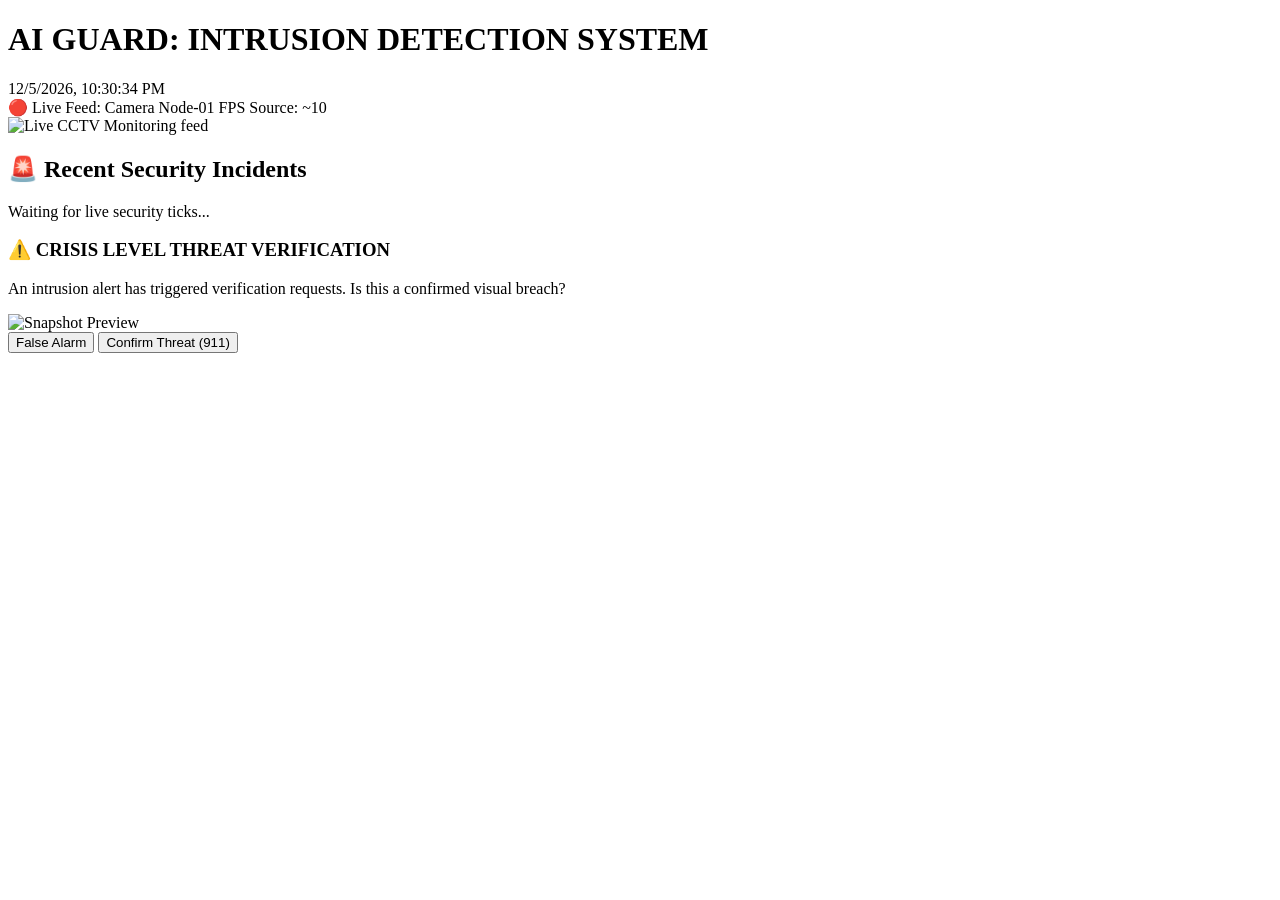
==== templates/dashboard.html @ 1c16cd73 "feat: add the updated verison" ====
<!-- The Frontend Dashboard Dashboard -->

<!DOCTYPE html>
<html lang="en">
<head>
    <meta charset="UTF-8">
    <meta name="viewport" content="width=device-width, initial-scale=1.0">
    <title>AI Smart Guard Dashboard</title>
    <script src="https://cdn.jsdelivr.net/npm/@tailwindcss/browser@4"></script>
    <style>
        .pulse-red { animation: pulse 2s cubic-bezier(0.4, 0, 0.6, 1) infinite; }
        @keyframes pulse { 0%, 100% { opacity: 1; } 50% { opacity: .4; } }
    </style>
</head>
<body class="bg-slate-900 text-slate-100 min-h-screen font-sans">

    <header class="border-b border-slate-800 bg-slate-950 p-4 shadow-md flex justify-between items-center">
        <h1 class="text-xl font-bold tracking-wide text-red-500 flex items-center gap-2">
            <span class="h-3 w-3 rounded-full bg-red-600 pulse-red"></span>
            AI GUARD: INTRUSION DETECTION SYSTEM
        </h1>
        <span class="text-sm text-slate-400" id="live-clock">Loading Clock...</span>
    </header>

    <main class="p-6 grid grid-cols-1 lg:grid-cols-3 gap-6">
        
        <div class="lg:col-span-2 space-y-6">
            <div class="bg-slate-950 border border-slate-800 rounded-xl overflow-hidden shadow-lg">
                <div class="p-3 bg-slate-900 border-b border-slate-800 flex justify-between items-center">
                    <span class="font-medium text-sm text-slate-300">🔴 Live Feed: Camera Node-01</span>
                    <span class="text-xs bg-slate-800 px-2 py-1 rounded text-green-400">FPS Source: ~10</span>
                </div>
                <div class="bg-black flex justify-center items-center aspect-video max-h-[500px]">
                    <img src="/video_feed" alt="Live CCTV Monitoring feed" class="w-full h-full object-contain">
                </div>
            </div>
        </div>

        <div class="bg-slate-950 border border-slate-800 rounded-xl p-4 flex flex-col h-[600px] overflow-hidden">
            <h2 class="text-lg font-semibold border-b border-slate-800 pb-2 text-slate-300">🚨 Recent Security Incidents</h2>
            
            <div id="logs-container" class="mt-4 space-y-3 overflow-y-auto flex-1 pr-2">
                <p class="text-slate-500 text-sm italic text-center mt-10">Waiting for live security ticks...</p>
            </div>
        </div>
    </main>

    <div id="alert-modal" class="hidden fixed inset-0 bg-black/80 flex items-center justify-center p-4 backdrop-blur-sm z-50">
        <div class="bg-slate-900 border border-red-900 rounded-2xl max-w-md w-full p-6 shadow-2xl space-y-4">
            <h3 class="text-xl font-bold text-red-500 flex items-center gap-2">⚠️ CRISIS LEVEL THREAT VERIFICATION</h3>
            <p class="text-sm text-slate-300">An intrusion alert has triggered verification requests. Is this a confirmed visual breach?</p>
            <img id="modal-img" src="" class="w-full rounded-lg border border-slate-700 bg-black aspect-video object-cover" alt="Snapshot Preview">
            
            <div class="grid grid-cols-2 gap-3">
                <button onclick="dismissModal()" class="py-2.5 bg-slate-800 hover:bg-slate-700 font-semibold rounded-lg transition">False Alarm</button>
                <button onclick="triggerEmergencyResponse()" class="py-2.5 bg-red-600 hover:bg-red-700 text-white font-semibold rounded-lg shadow-lg shadow-red-900/40 transition">Confirm Threat (911)</button>
            </div>
        </div>
    </div>

    <script>
        // Update Live Clock 
        setInterval(() => {
            document.getElementById('live-clock').innerText = new Date().toLocaleString();
        }, 1000);

        let standardAlertCacheCount = 0;

        // Long-polling function tracking changes via API endpoints
        async function checkAlertLogs() {
            try {
                const response = await fetch('/api/alerts');
                const data = await response.json();
                
                const container = document.getElementById('logs-container');
                container.innerHTML = ""; // Clear for list injection

                if (data.length > 0) {
                    // Check if a brand-new threat incident arrived to push the modal notification popup
                    if(data.length > standardAlertCacheCount && standardAlertCacheCount !== 0) {
                        launchBreachModal(data[0]);
                    }
                    standardAlertCacheCount = data.length;

                    data.forEach(log => {
                        container.innerHTML += `
                            <div class="bg-slate-900 border border-slate-800 p-3 rounded-lg flex gap-3 hover:border-slate-700 transition cursor-pointer" onclick='launchBreachModal(${JSON.stringify(log)})'>
                                <img src="${log.snapshot_url}" class="w-20 h-16 rounded object-cover border border-slate-700 bg-black" alt="alert frame">
                                <div class="flex-1 text-xs">
                                    <div class="flex justify-between font-bold text-slate-200">
                                        <span class="text-red-400">${log.id}</span>
                                        <span class="text-amber-500 text-[10px]">Conf: ${log.confidence}</span>
                                    </div>
                                    <p class="text-slate-300 font-medium mt-1">Loc: ${log.location}</p>
                                    <p class="text-[10px] text-slate-500 mt-1">${log.timestamp}</p>
                                </div>
                            </div>`;
                    });
                }
            } catch (err) { console.error("Error communicating with endpoints:", err); }
        }

        function launchBreachModal(incident) {
            document.getElementById('modal-img').src = incident.snapshot_url;
            document.getElementById('alert-modal').classList.remove('hidden');
        }

        function dismissModal() {
            document.getElementById('alert-modal').classList.add('hidden');
        }

        function triggerEmergencyResponse() {
            // Mock Location response behavior [cite: 28, 36]
            alert("EMERGENCY PROTOCOL ACTIVATED!\n\nRouting to Local Dispatch Precinct.\nMock Dispatch Hotline: +1 (555) 019-9999");
            dismissModal();
        }

        // Poll API updates every 2 seconds
        setInterval(checkAlertLogs, 2000);
        checkAlertLogs();
    </script>
</body>
</html>
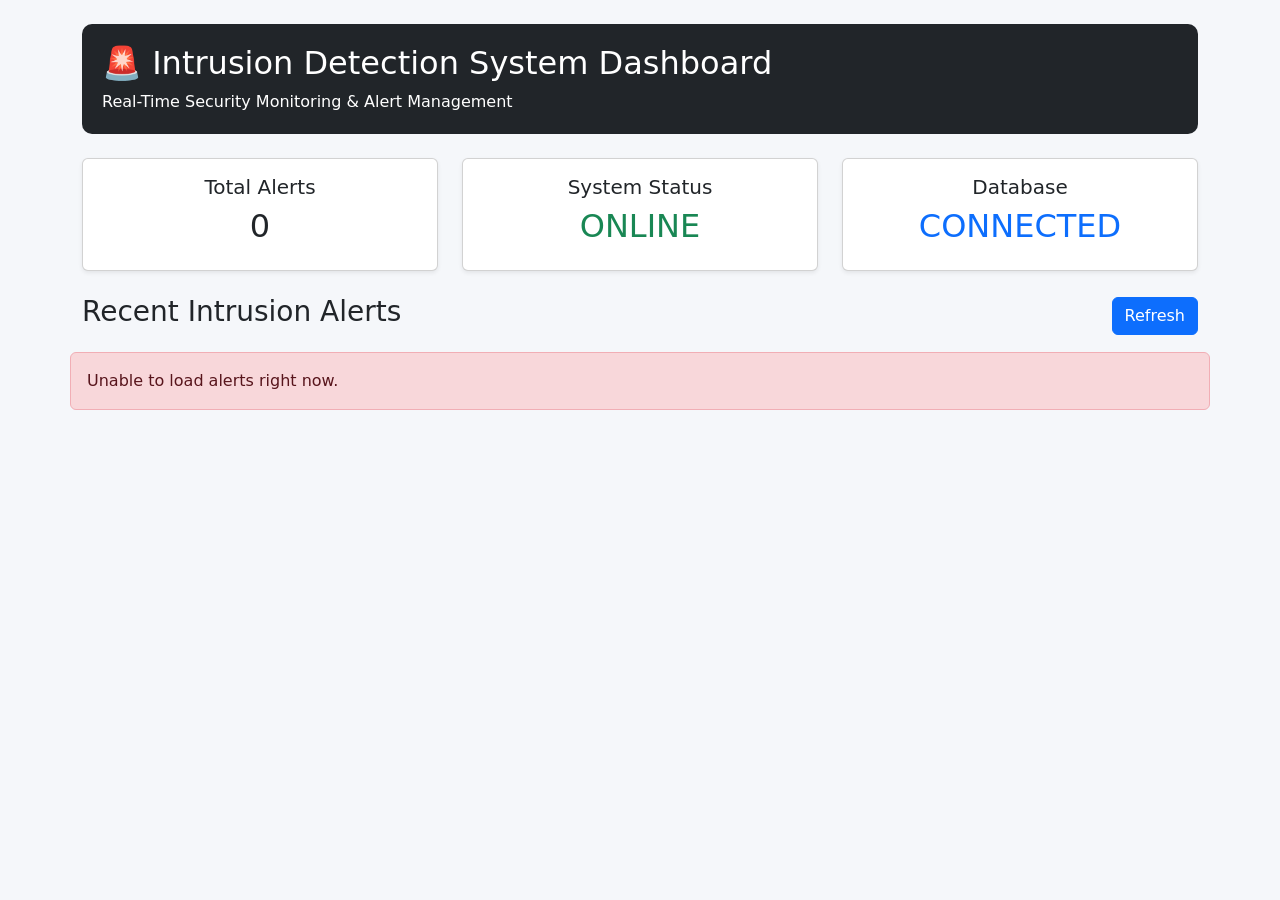
==== commit 4143dfbc: "docs: add the updated work" ====
--- a/templates/dashboard.html
+++ b/templates/dashboard.html
@@ -2,122 +2,286 @@
 
 <!DOCTYPE html>
 <html lang="en">
+
 <head>
     <meta charset="UTF-8">
     <meta name="viewport" content="width=device-width, initial-scale=1.0">
-    <title>AI Smart Guard Dashboard</title>
-    <script src="https://cdn.jsdelivr.net/npm/@tailwindcss/browser@4"></script>
+    <title>Intrusion Detection Dashboard</title>
+
+    <!-- Bootstrap -->
+    <link href="https://cdn.jsdelivr.net/npm/bootstrap@5.3.3/dist/css/bootstrap.min.css" rel="stylesheet">
+
     <style>
-        .pulse-red { animation: pulse 2s cubic-bezier(0.4, 0, 0.6, 1) infinite; }
-        @keyframes pulse { 0%, 100% { opacity: 1; } 50% { opacity: .4; } }
+
+        body{
+            background-color:#f5f7fa;
+        }
+
+        .header-card{
+            background:#212529;
+            color:white;
+            padding:20px;
+            border-radius:10px;
+        }
+
+        .alert-card{
+            transition:0.3s;
+        }
+
+        .alert-card:hover{
+            transform:scale(1.01);
+        }
+
+        .snapshot-image{
+            width:100%;
+            height:250px;
+            object-fit:cover;
+        }
+
+        .confidence-badge{
+            font-size:14px;
+        }
+
     </style>
+
 </head>
-<body class="bg-slate-900 text-slate-100 min-h-screen font-sans">
-
-    <header class="border-b border-slate-800 bg-slate-950 p-4 shadow-md flex justify-between items-center">
-        <h1 class="text-xl font-bold tracking-wide text-red-500 flex items-center gap-2">
-            <span class="h-3 w-3 rounded-full bg-red-600 pulse-red"></span>
-            AI GUARD: INTRUSION DETECTION SYSTEM
-        </h1>
-        <span class="text-sm text-slate-400" id="live-clock">Loading Clock...</span>
-    </header>
-
-    <main class="p-6 grid grid-cols-1 lg:grid-cols-3 gap-6">
-        
-        <div class="lg:col-span-2 space-y-6">
-            <div class="bg-slate-950 border border-slate-800 rounded-xl overflow-hidden shadow-lg">
-                <div class="p-3 bg-slate-900 border-b border-slate-800 flex justify-between items-center">
-                    <span class="font-medium text-sm text-slate-300">🔴 Live Feed: Camera Node-01</span>
-                    <span class="text-xs bg-slate-800 px-2 py-1 rounded text-green-400">FPS Source: ~10</span>
-                </div>
-                <div class="bg-black flex justify-center items-center aspect-video max-h-[500px]">
-                    <img src="/video_feed" alt="Live CCTV Monitoring feed" class="w-full h-full object-contain">
+
+<body>
+
+<div class="container mt-4">
+
+    <!-- Header -->
+
+    <div class="header-card mb-4">
+        <h2>🚨 Intrusion Detection System Dashboard</h2>
+        <p class="mb-0">
+            Real-Time Security Monitoring & Alert Management
+        </p>
+    </div>
+
+    <!-- Summary Cards -->
+
+    <div class="row mb-4">
+
+        <div class="col-md-4">
+            <div class="card shadow-sm">
+                <div class="card-body text-center">
+                    <h5>Total Alerts</h5>
+                    <h2 id="total-alerts">0</h2>
                 </div>
             </div>
         </div>
 
-        <div class="bg-slate-950 border border-slate-800 rounded-xl p-4 flex flex-col h-[600px] overflow-hidden">
-            <h2 class="text-lg font-semibold border-b border-slate-800 pb-2 text-slate-300">🚨 Recent Security Incidents</h2>
-            
-            <div id="logs-container" class="mt-4 space-y-3 overflow-y-auto flex-1 pr-2">
-                <p class="text-slate-500 text-sm italic text-center mt-10">Waiting for live security ticks...</p>
+        <div class="col-md-4">
+            <div class="card shadow-sm">
+                <div class="card-body text-center">
+                    <h5>System Status</h5>
+                    <h2 class="text-success">
+                        ONLINE
+                    </h2>
+                </div>
             </div>
         </div>
-    </main>
-
-    <div id="alert-modal" class="hidden fixed inset-0 bg-black/80 flex items-center justify-center p-4 backdrop-blur-sm z-50">
-        <div class="bg-slate-900 border border-red-900 rounded-2xl max-w-md w-full p-6 shadow-2xl space-y-4">
-            <h3 class="text-xl font-bold text-red-500 flex items-center gap-2">⚠️ CRISIS LEVEL THREAT VERIFICATION</h3>
-            <p class="text-sm text-slate-300">An intrusion alert has triggered verification requests. Is this a confirmed visual breach?</p>
-            <img id="modal-img" src="" class="w-full rounded-lg border border-slate-700 bg-black aspect-video object-cover" alt="Snapshot Preview">
-            
-            <div class="grid grid-cols-2 gap-3">
-                <button onclick="dismissModal()" class="py-2.5 bg-slate-800 hover:bg-slate-700 font-semibold rounded-lg transition">False Alarm</button>
-                <button onclick="triggerEmergencyResponse()" class="py-2.5 bg-red-600 hover:bg-red-700 text-white font-semibold rounded-lg shadow-lg shadow-red-900/40 transition">Confirm Threat (911)</button>
+
+        <div class="col-md-4">
+            <div class="card shadow-sm">
+                <div class="card-body text-center">
+                    <h5>Database</h5>
+                    <h2 class="text-primary">
+                        CONNECTED
+                    </h2>
+                </div>
             </div>
         </div>
-    </div>
-
-    <script>
-        // Update Live Clock 
-        setInterval(() => {
-            document.getElementById('live-clock').innerText = new Date().toLocaleString();
-        }, 1000);
-
-        let standardAlertCacheCount = 0;
-
-        // Long-polling function tracking changes via API endpoints
-        async function checkAlertLogs() {
-            try {
-                const response = await fetch('/api/alerts');
-                const data = await response.json();
-                
-                const container = document.getElementById('logs-container');
-                container.innerHTML = ""; // Clear for list injection
-
-                if (data.length > 0) {
-                    // Check if a brand-new threat incident arrived to push the modal notification popup
-                    if(data.length > standardAlertCacheCount && standardAlertCacheCount !== 0) {
-                        launchBreachModal(data[0]);
-                    }
-                    standardAlertCacheCount = data.length;
-
-                    data.forEach(log => {
-                        container.innerHTML += `
-                            <div class="bg-slate-900 border border-slate-800 p-3 rounded-lg flex gap-3 hover:border-slate-700 transition cursor-pointer" onclick='launchBreachModal(${JSON.stringify(log)})'>
-                                <img src="${log.snapshot_url}" class="w-20 h-16 rounded object-cover border border-slate-700 bg-black" alt="alert frame">
-                                <div class="flex-1 text-xs">
-                                    <div class="flex justify-between font-bold text-slate-200">
-                                        <span class="text-red-400">${log.id}</span>
-                                        <span class="text-amber-500 text-[10px]">Conf: ${log.confidence}</span>
-                                    </div>
-                                    <p class="text-slate-300 font-medium mt-1">Loc: ${log.location}</p>
-                                    <p class="text-[10px] text-slate-500 mt-1">${log.timestamp}</p>
-                                </div>
-                            </div>`;
-                    });
-                }
-            } catch (err) { console.error("Error communicating with endpoints:", err); }
-        }
-
-        function launchBreachModal(incident) {
-            document.getElementById('modal-img').src = incident.snapshot_url;
-            document.getElementById('alert-modal').classList.remove('hidden');
-        }
-
-        function dismissModal() {
-            document.getElementById('alert-modal').classList.add('hidden');
-        }
-
-        function triggerEmergencyResponse() {
-            // Mock Location response behavior [cite: 28, 36]
-            alert("EMERGENCY PROTOCOL ACTIVATED!\n\nRouting to Local Dispatch Precinct.\nMock Dispatch Hotline: +1 (555) 019-9999");
-            dismissModal();
-        }
-
-        // Poll API updates every 2 seconds
-        setInterval(checkAlertLogs, 2000);
-        checkAlertLogs();
-    </script>
+
+    </div>
+
+    <!-- Alert Section -->
+
+    <div class="d-flex justify-content-between align-items-center mb-3">
+
+        <h3>Recent Intrusion Alerts</h3>
+
+        <button
+            class="btn btn-primary"
+            onclick="loadAlerts()">
+            Refresh
+        </button>
+
+    </div>
+
+    <div class="row" id="alert-container">
+
+    </div>
+
+</div>
+
+<script>
+
+function resolveSnapshotUrl(snapshotPath){
+
+    if(!snapshotPath){
+
+        return "";
+
+    }
+
+    const normalizedPath = snapshotPath.replace(/\\/g, "/");
+
+    if(normalizedPath.startsWith("http://") || normalizedPath.startsWith("https://")){
+
+        return normalizedPath;
+
+    }
+
+    const staticIndex = normalizedPath.indexOf("static/");
+
+    if(staticIndex !== -1){
+
+        return "/" + normalizedPath.slice(staticIndex);
+
+    }
+
+    if(normalizedPath.startsWith("/")){
+
+        return normalizedPath;
+
+    }
+
+    return "/" + normalizedPath.replace(/^\/+/, "");
+
+}
+
+async function loadAlerts(){
+
+    try{
+
+        const response = await fetch('/api/alerts');
+
+        const data = await response.json();
+
+        const container =
+            document.getElementById(
+                "alert-container"
+            );
+
+        container.innerHTML = "";
+
+        if(!response.ok){
+
+            throw new Error(
+                data.error ||
+                "Failed to fetch alerts."
+            );
+
+        }
+
+        if(!data.success){
+
+            container.innerHTML = `
+                <div class="alert alert-danger">
+                    ${data.error || "Failed to load alerts."}
+                </div>
+            `;
+
+            return;
+        }
+
+        document.getElementById(
+            "total-alerts"
+        ).innerText = data.alerts.length;
+
+        if(data.alerts.length === 0){
+
+            container.innerHTML = `
+                <div class="alert alert-info">
+                    No intrusion events detected.
+                </div>
+            `;
+
+            return;
+        }
+
+        data.alerts.forEach(alert => {
+
+            const snapshotUrl = resolveSnapshotUrl(
+                alert.snapshot_path
+            );
+
+            const card = `
+                <div class="col-lg-4 col-md-6 mb-4">
+
+                    <div class="card shadow alert-card">
+
+                        <img
+                            src="${snapshotUrl}"
+                            onerror="this.src='https://via.placeholder.com/640x360?text=Snapshot+Unavailable';"
+                            class="snapshot-image"
+                            alt="Snapshot">
+
+                        <div class="card-body">
+
+                            <h5 class="card-title">
+                                Alert #${alert.id}
+                            </h5>
+
+                            <p>
+                                <strong>Location:</strong>
+                                ${alert.location}
+                            </p>
+
+                            <p>
+                                <strong>Time:</strong>
+                                ${alert.timestamp}
+                            </p>
+
+                            <span
+                                class="
+                                badge
+                                bg-danger
+                                confidence-badge">
+
+                                Confidence:
+                                ${alert.confidence}%
+
+                            </span>
+
+                        </div>
+
+                    </div>
+
+                </div>
+            `;
+
+            container.innerHTML += card;
+
+        });
+
+    }
+    catch(error){
+
+        console.error(error);
+
+        document.getElementById(
+            "alert-container"
+        ).innerHTML = `
+            <div class="alert alert-danger">
+                Unable to load alerts right now.
+            </div>
+        `;
+
+    }
+
+}
+
+loadAlerts();
+
+setInterval(
+    loadAlerts,
+    10000
+);
+
+</script>
+
 </body>
-</html>
+</html>
